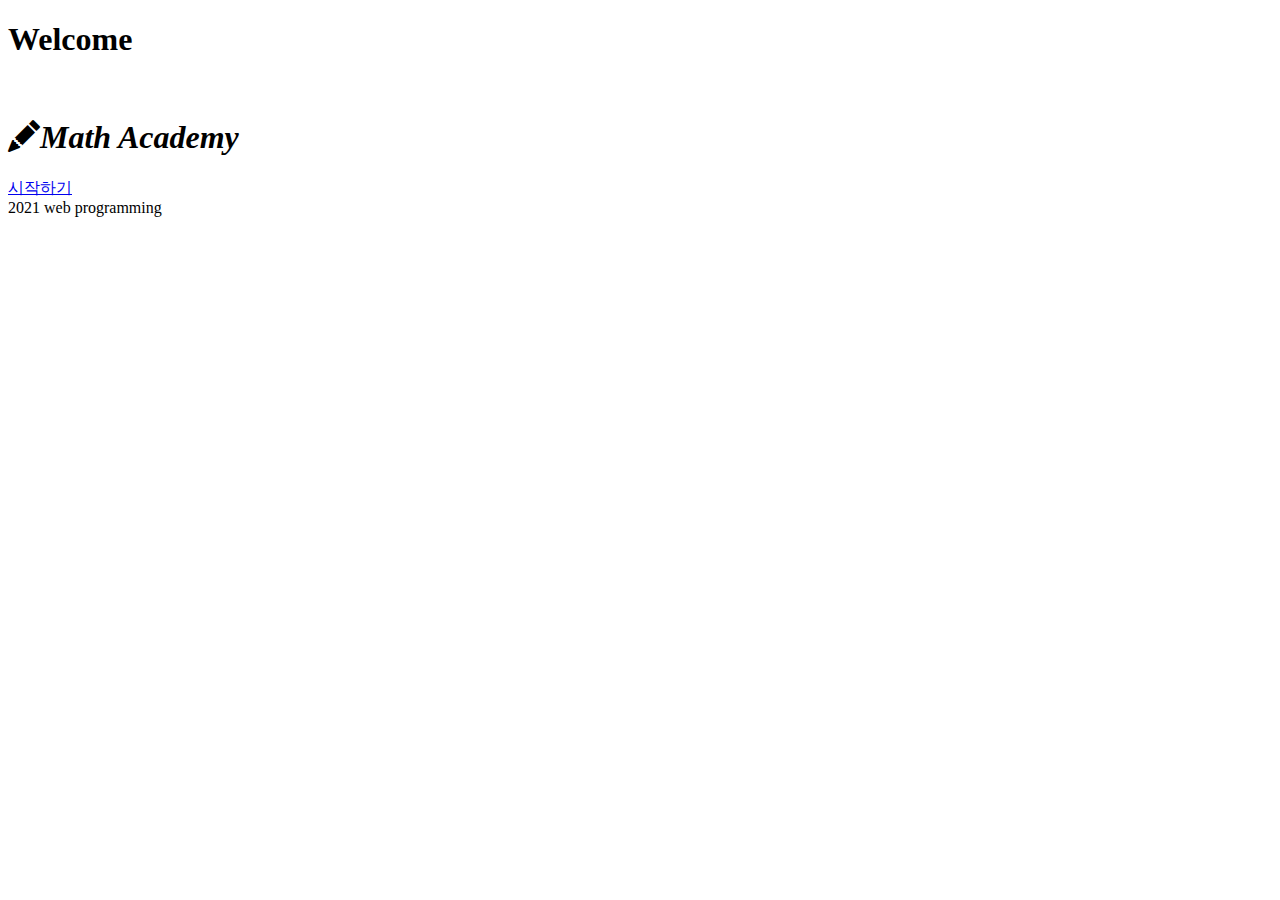
==== index.html @ a051133c "Add files via upload" ====
<!DOCTYPE html>
<html lang="en">
  <head>
    <meta charset="UTF-8" />
    <meta http-equiv="X-UA-Compatible" content="IE=edge" />
    <meta name="viewport" content="width=device-width, initial-scale=1.0" />

    <!-- CSS only -->
    <link
      href="https://cdn.jsdelivr.net/npm/bootstrap@5.1.3/dist/css/bootstrap.min.css"
      rel="stylesheet"
      integrity="sha384-1BmE4kWBq78iYhFldvKuhfTAU6auU8tT94WrHftjDbrCEXSU1oBoqyl2QvZ6jIW3"
      crossorigin="anonymous"
    />

    <!-- JavaScript Bundle with Popper -->
    <script
      src="https://cdn.jsdelivr.net/npm/bootstrap@5.1.3/dist/js/bootstrap.bundle.min.js"
      integrity="sha384-ka7Sk0Gln4gmtz2MlQnikT1wXgYsOg+OMhuP+IlRH9sENBO0LRn5q+8nbTov4+1p"
      crossorigin="anonymous"
    ></script>

    <!-- icon -->
    <link
      rel="stylesheet"
      href="https://cdn.jsdelivr.net/npm/bootstrap-icons@1.7.0/font/bootstrap-icons.css"
    />

    <link rel="stylesheet" href="./math_academy/css/index.css" />

    <title>학원 홈페이지 프로젝트</title>
  </head>

  <body>
    <div class="indexMain">
      <header></header>
      <article class="indexArticle">
        <h1>Welcome</h1>
        <img src="./math_academy/image/academylogo.png" alt="" height="200px" />
        <h1><i class="bi bi-pencil-fill">Math Academy</i></h1>
      </article>

      <section class="button">
        <div></div>
        <a class="btn btn-dark btn-lg" href="./math_academy/html/main.html" role="button">시작하기</a>
        <div></div>
      </section>

      <footer>
        2021 web programming
      </footer>

    </div>
  </body>
</html>
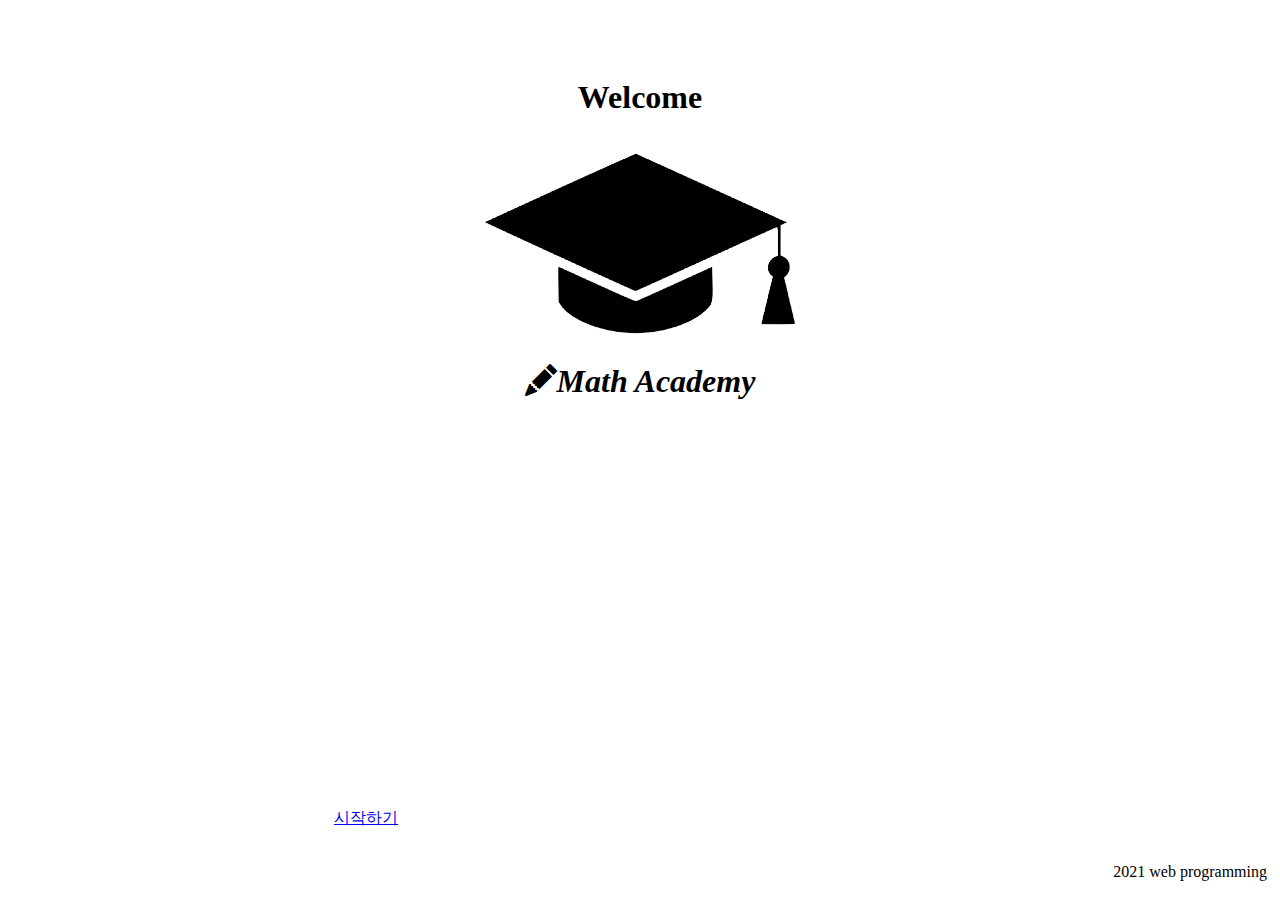
==== commit 0f9f25eb: "first commit" ====
--- a/index.html
+++ b/index.html
@@ -1,55 +1,55 @@
-<!DOCTYPE html>
-<html lang="en">
-  <head>
-    <meta charset="UTF-8" />
-    <meta http-equiv="X-UA-Compatible" content="IE=edge" />
-    <meta name="viewport" content="width=device-width, initial-scale=1.0" />
-
-    <!-- CSS only -->
-    <link
-      href="https://cdn.jsdelivr.net/npm/bootstrap@5.1.3/dist/css/bootstrap.min.css"
-      rel="stylesheet"
-      integrity="sha384-1BmE4kWBq78iYhFldvKuhfTAU6auU8tT94WrHftjDbrCEXSU1oBoqyl2QvZ6jIW3"
-      crossorigin="anonymous"
-    />
-
-    <!-- JavaScript Bundle with Popper -->
-    <script
-      src="https://cdn.jsdelivr.net/npm/bootstrap@5.1.3/dist/js/bootstrap.bundle.min.js"
-      integrity="sha384-ka7Sk0Gln4gmtz2MlQnikT1wXgYsOg+OMhuP+IlRH9sENBO0LRn5q+8nbTov4+1p"
-      crossorigin="anonymous"
-    ></script>
-
-    <!-- icon -->
-    <link
-      rel="stylesheet"
-      href="https://cdn.jsdelivr.net/npm/bootstrap-icons@1.7.0/font/bootstrap-icons.css"
-    />
-
-    <link rel="stylesheet" href="./math_academy/css/index.css" />
-
-    <title>학원 홈페이지 프로젝트</title>
-  </head>
-
-  <body>
-    <div class="indexMain">
-      <header></header>
-      <article class="indexArticle">
-        <h1>Welcome</h1>
-        <img src="./math_academy/image/academylogo.png" alt="" height="200px" />
-        <h1><i class="bi bi-pencil-fill">Math Academy</i></h1>
-      </article>
-
-      <section class="button">
-        <div></div>
-        <a class="btn btn-dark btn-lg" href="./math_academy/html/main.html" role="button">시작하기</a>
-        <div></div>
-      </section>
-
-      <footer>
-        2021 web programming
-      </footer>
-
-    </div>
-  </body>
-</html>
+<!DOCTYPE html>
+<html lang="en">
+  <head>
+    <meta charset="UTF-8" />
+    <meta http-equiv="X-UA-Compatible" content="IE=edge" />
+    <meta name="viewport" content="width=device-width, initial-scale=1.0" />
+
+    <!-- CSS only -->
+    <link
+      href="https://cdn.jsdelivr.net/npm/bootstrap@5.1.3/dist/css/bootstrap.min.css"
+      rel="stylesheet"
+      integrity="sha384-1BmE4kWBq78iYhFldvKuhfTAU6auU8tT94WrHftjDbrCEXSU1oBoqyl2QvZ6jIW3"
+      crossorigin="anonymous"
+    />
+
+    <!-- JavaScript Bundle with Popper -->
+    <script
+      src="https://cdn.jsdelivr.net/npm/bootstrap@5.1.3/dist/js/bootstrap.bundle.min.js"
+      integrity="sha384-ka7Sk0Gln4gmtz2MlQnikT1wXgYsOg+OMhuP+IlRH9sENBO0LRn5q+8nbTov4+1p"
+      crossorigin="anonymous"
+    ></script>
+
+    <!-- icon -->
+    <link
+      rel="stylesheet"
+      href="https://cdn.jsdelivr.net/npm/bootstrap-icons@1.7.0/font/bootstrap-icons.css"
+    />
+
+    <link rel="stylesheet" href="./math_academy/css/index.css" />
+
+    <title>학원 홈페이지 프로젝트</title>
+  </head>
+
+  <body>
+    <div class="indexMain">
+      <header></header>
+      <article class="indexArticle">
+        <h1>Welcome</h1>
+        <img src="./math_academy/image/academylogo.png" alt="" height="200px" />
+        <h1><i class="bi bi-pencil-fill">Math Academy</i></h1>
+      </article>
+
+      <section class="button">
+        <div></div>
+        <a class="btn btn-dark btn-lg" href="./math_academy/html/main.html" role="button">시작하기</a>
+        <div></div>
+      </section>
+
+      <footer>
+        2021 web programming
+      </footer>
+
+    </div>
+  </body>
+</html>
--- a/math_academy/css/index.css
+++ b/math_academy/css/index.css
@@ -0,0 +1,20 @@
+.indexMain{
+    display: grid;
+    grid-template-rows: 50px 1fr 50px 50px;
+    min-height: 100vh;
+}
+
+.indexArticle{
+    text-align: center;
+}
+
+.button{
+    display: grid;
+    grid-template-columns:  1fr 2fr 1fr;
+    margin: 0 20px 0 20px;
+}
+
+div footer{
+    text-align: right;
+    padding: 5px 5px 0 0;
+}